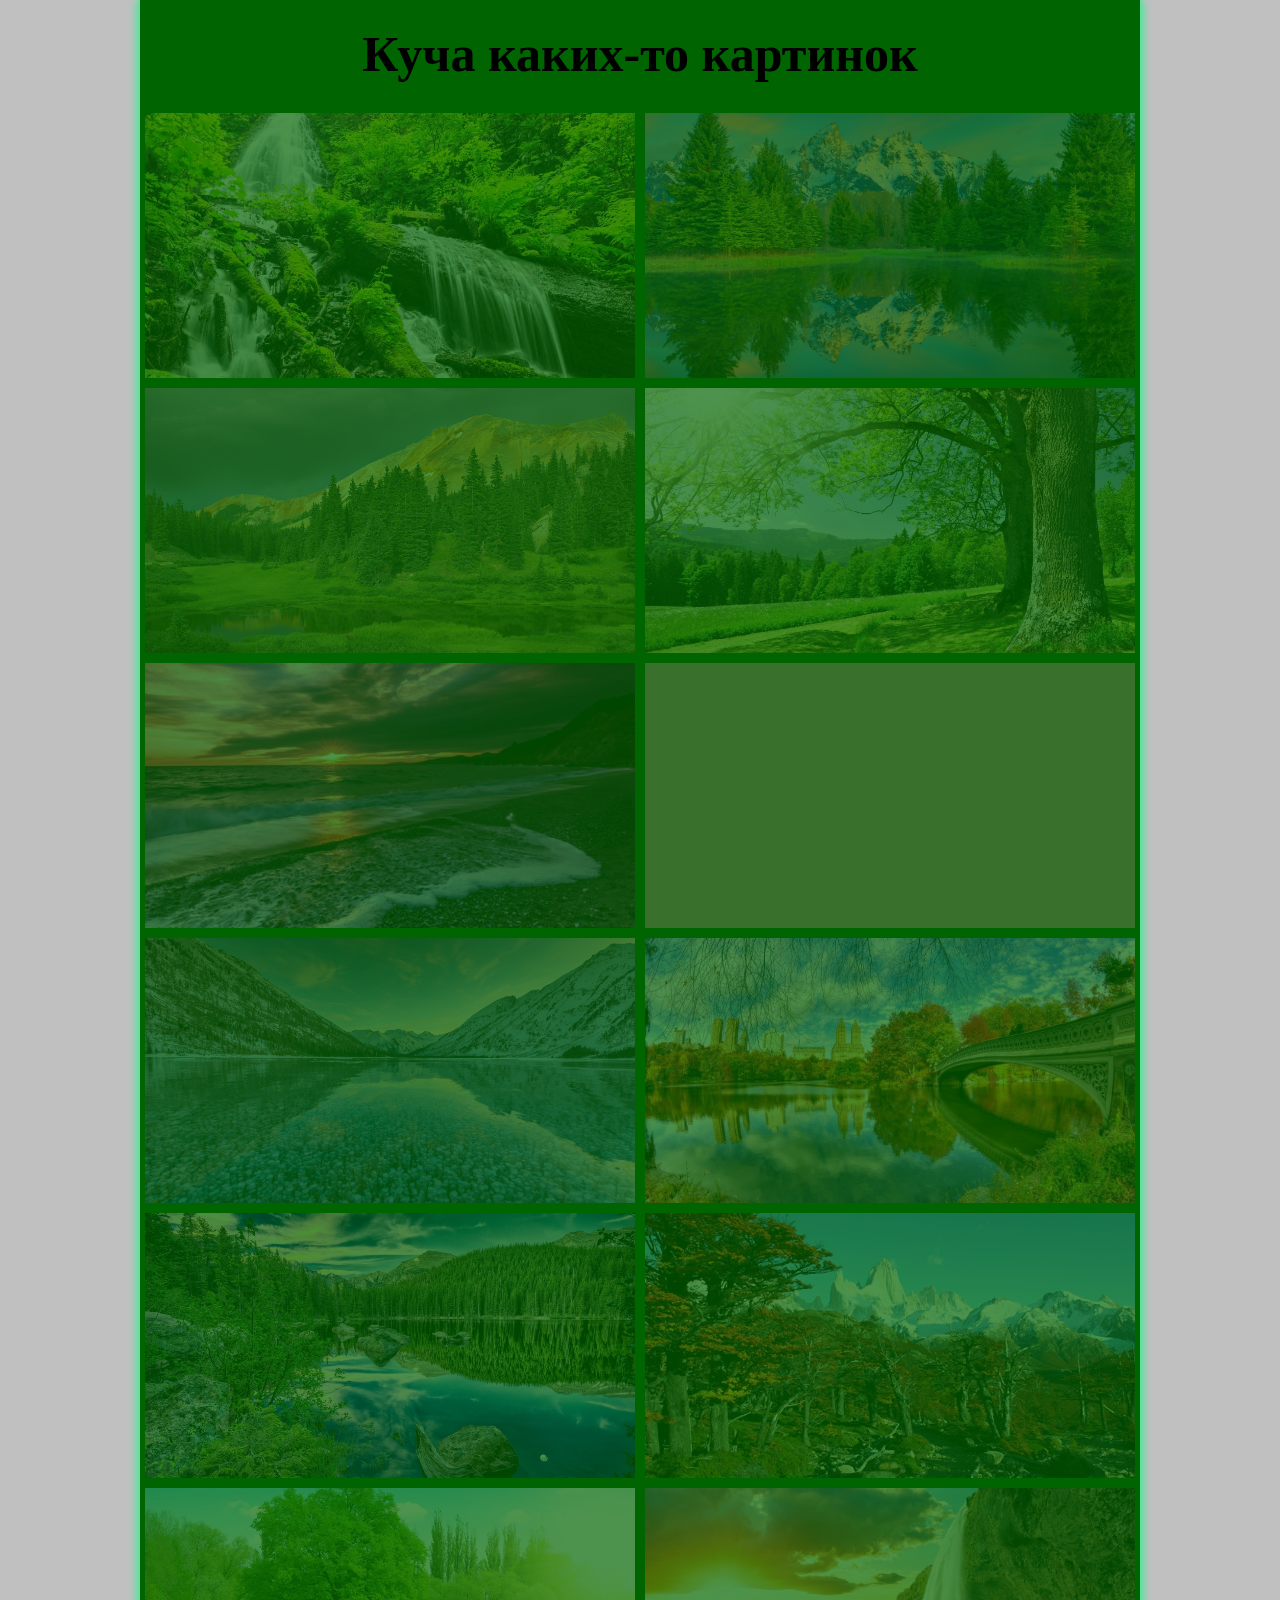
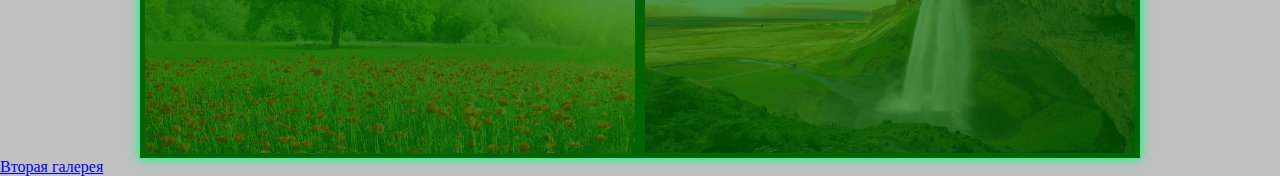
==== index.html @ 22ecad20 "Update index.html" ====
<!DOCTYPE html>
<html lang="en">
<head>
	<meta charset="UTF-8">
	<meta name="viewport" content="width=device-width, initial-scale=1">
	<link rel="stylesheet" href="css/main.css">
	<title>Gallery</title>
	<link rel="preconnect" href="https://fonts.googleapis.com">
	<link rel="preconnect" href="https://fonts.gstatic.com" crossorigin>
	<link href="https://fonts.googleapis.com/css2?family=Open+Sans+Condensed:ital,wght@1,300&display=swap" rel="stylesheet">
</head>
<body>
	<main class="main">
		<h1 class="heading">Куча каких-то картинок</h1>
		<a  href="imges/водопад.jpg" class = "img_link" target="_blank"><div class="item" style="background-image: url(imges/водопад.jpg);"></div></a>
		<a  href="imges/гора.jpg" class = "img_link" target="_blank"><div class="item" style="background-image: url(imges/гора.jpg);"></div></a> 
		<a  href="imges/ГорныйЛес.jpg" class = "img_link" target="_blank"><div class="item" style="background-image: url(imges/ГорныйЛес.jpg);"></div></a> 
		<a  href="imges/дерево.jpg" class = "img_link" target="_blank"><div class="item" style="background-image: url(imges/дерево.jpg);"></div></a> 
		<a  href="imges/закат.jpg" class = "img_link" target="_blank"><div class="item" style="background-image: url(imges/закат.jpg);"></div></a> 
		<a  href="imges/закатНаОзере.jpg" class = "img_link" target="_blank"><div class="item" style="background-image: url(imges/закатНаОзере.jpg);"></div></a> 
		<a  href="imges/зимнееОзеро.jpg" class = "img_link" target="_blank"><div class="item" style="background-image: url(imges/зимнееОзеро.jpg);"></div></a> 
		<a  href="imges/мост.jpg" class = "img_link" target="_blank"><div class="item" style="background-image: url(imges/мост.jpg);"></div></a> 
		<a  href="imges/озеро.jpg" class = "img_link" target="_blank"><div class="item" style="background-image: url(imges/озеро.jpg);"></div></a> 
		<a  href="imges/Парк.jpg" class = "img_link" target="_blank"><div class="item" style="background-image: url(imges/Парк.jpg);"></div></a> 
		<a  href="imges/полеМаков.jpg" class = "img_link" target="_blank"><div class="item" style="background-image: url(imges/полеМаков.jpg);"></div></a> 
		<a  href="imges/суперВодопадище.jpg" class = "img_link" target="_blank"><div class="item" style="background-image: url(imges/суперВодопадище.jpg);"></div></a> 
	</main>
	<a  href="HTML1.html" >Вторая галерея</a>
</body>
</html>
---- css/main.css ----
*{
	padding: 0;
	margin: 0;
	-webkit-box-sizing:border-box ;
	-moz-box-sizing:border-box ;
	box-sizing:border-box ;
}
body{
	background-color: silver;
	font-family: 'Lobster', cursive;
}
.main{
    background-color: darkgreen;
    display: flex;
    width: 90%;
    max-width: 1000px;
    margin: auto;
    box-shadow: 0px 0px 10px 1px rgba(1, 255, 128, 1.0);
    flex-wrap: wrap;
}
.item{
	max-width: 490px;
	max-height: 265px;
	height: calc(95vw / 2 / 16*9);
	width: calc(90vw/2 - 10px);
	background-color: rosybrown;
	/*margin: 5px;*/
	background-position: center;
	-webkit-background-size: cover;
	background-size: cover;
}

.heading{
	font-size: 50px;
	text-align: center;
	width: 100%;
	padding: 25px 0;
}
.img_link{
	display: block;
	opacity: 0.3;
	transition:opacity 1s ease, transform 0.5s ease-in, box-shadow 1s ease;
	margin: 5px;
}

@media all and (max-width: 768px){
	.item{
		max-width: initial;
		max-height: initial;
		height: calc(95vw / 16*9);
		width: 87vw;		
	}
	.img_link{
		margin: 5px;
	}
}
@media all and (max-width: 1960px){
	.img_link:hover{
	opacity: 1;
	transform: scale(1.1) rotate(360deg);
	z-index: 10;
	box-shadow: 0 0 400px 30px rgba(0, 0, 0, 4);
    }
}
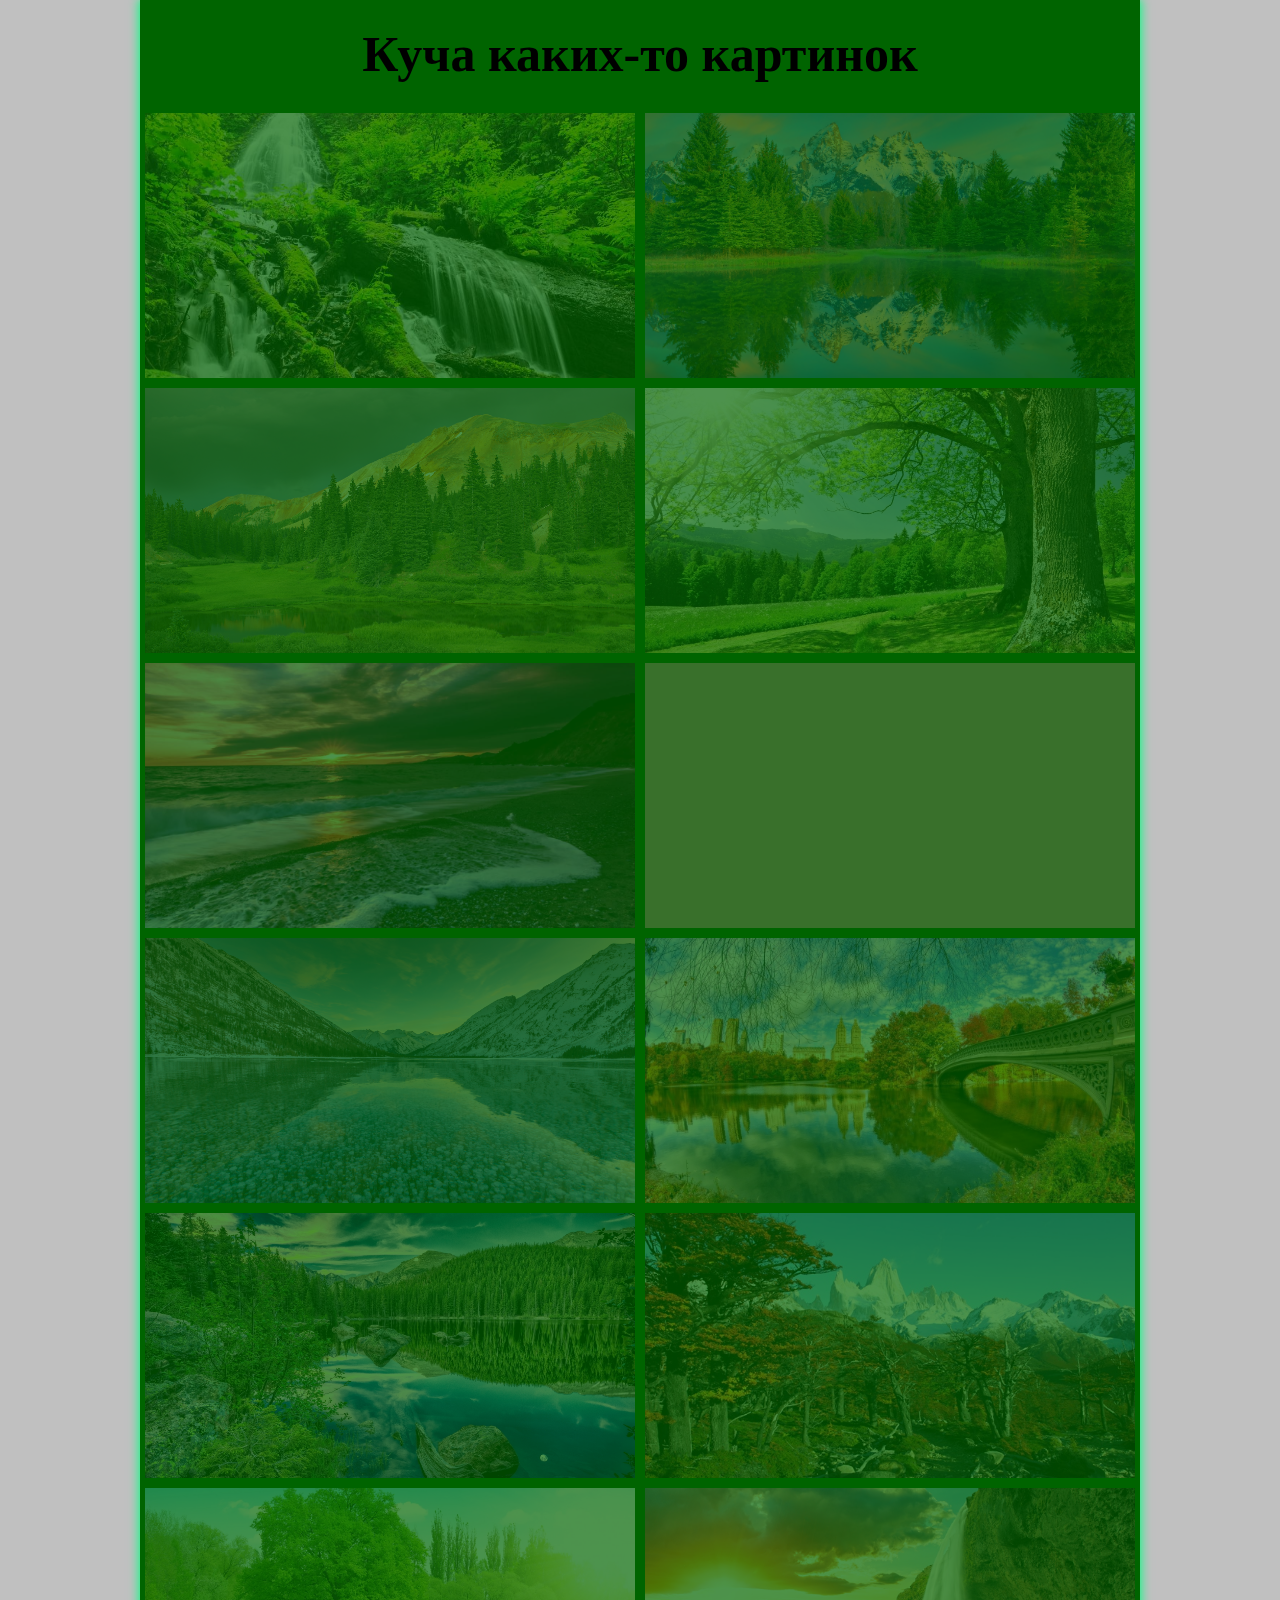
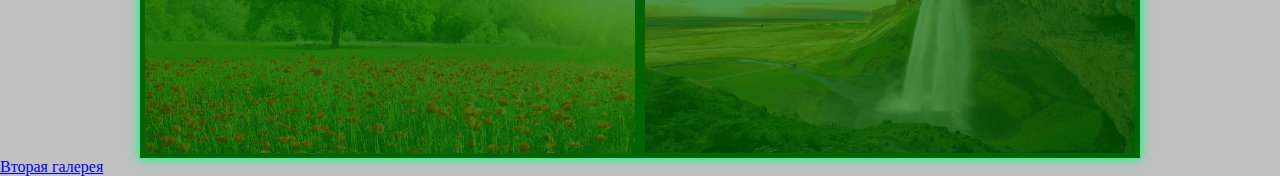
==== commit 8ea9d9d8: "Update index.html" ====
--- a/index.html
+++ b/index.html
@@ -25,6 +25,6 @@
 		<a  href="imges/полеМаков.jpg" class = "img_link" target="_blank"><div class="item" style="background-image: url(imges/полеМаков.jpg);"></div></a> 
 		<a  href="imges/суперВодопадище.jpg" class = "img_link" target="_blank"><div class="item" style="background-image: url(imges/суперВодопадище.jpg);"></div></a> 
 	</main>
-	<a  href="HTML1.html" >Вторая галерея</a>
+	<a  href="HTML1.html" ><p>Вторая галерея</p></a>
 </body>
 </html>
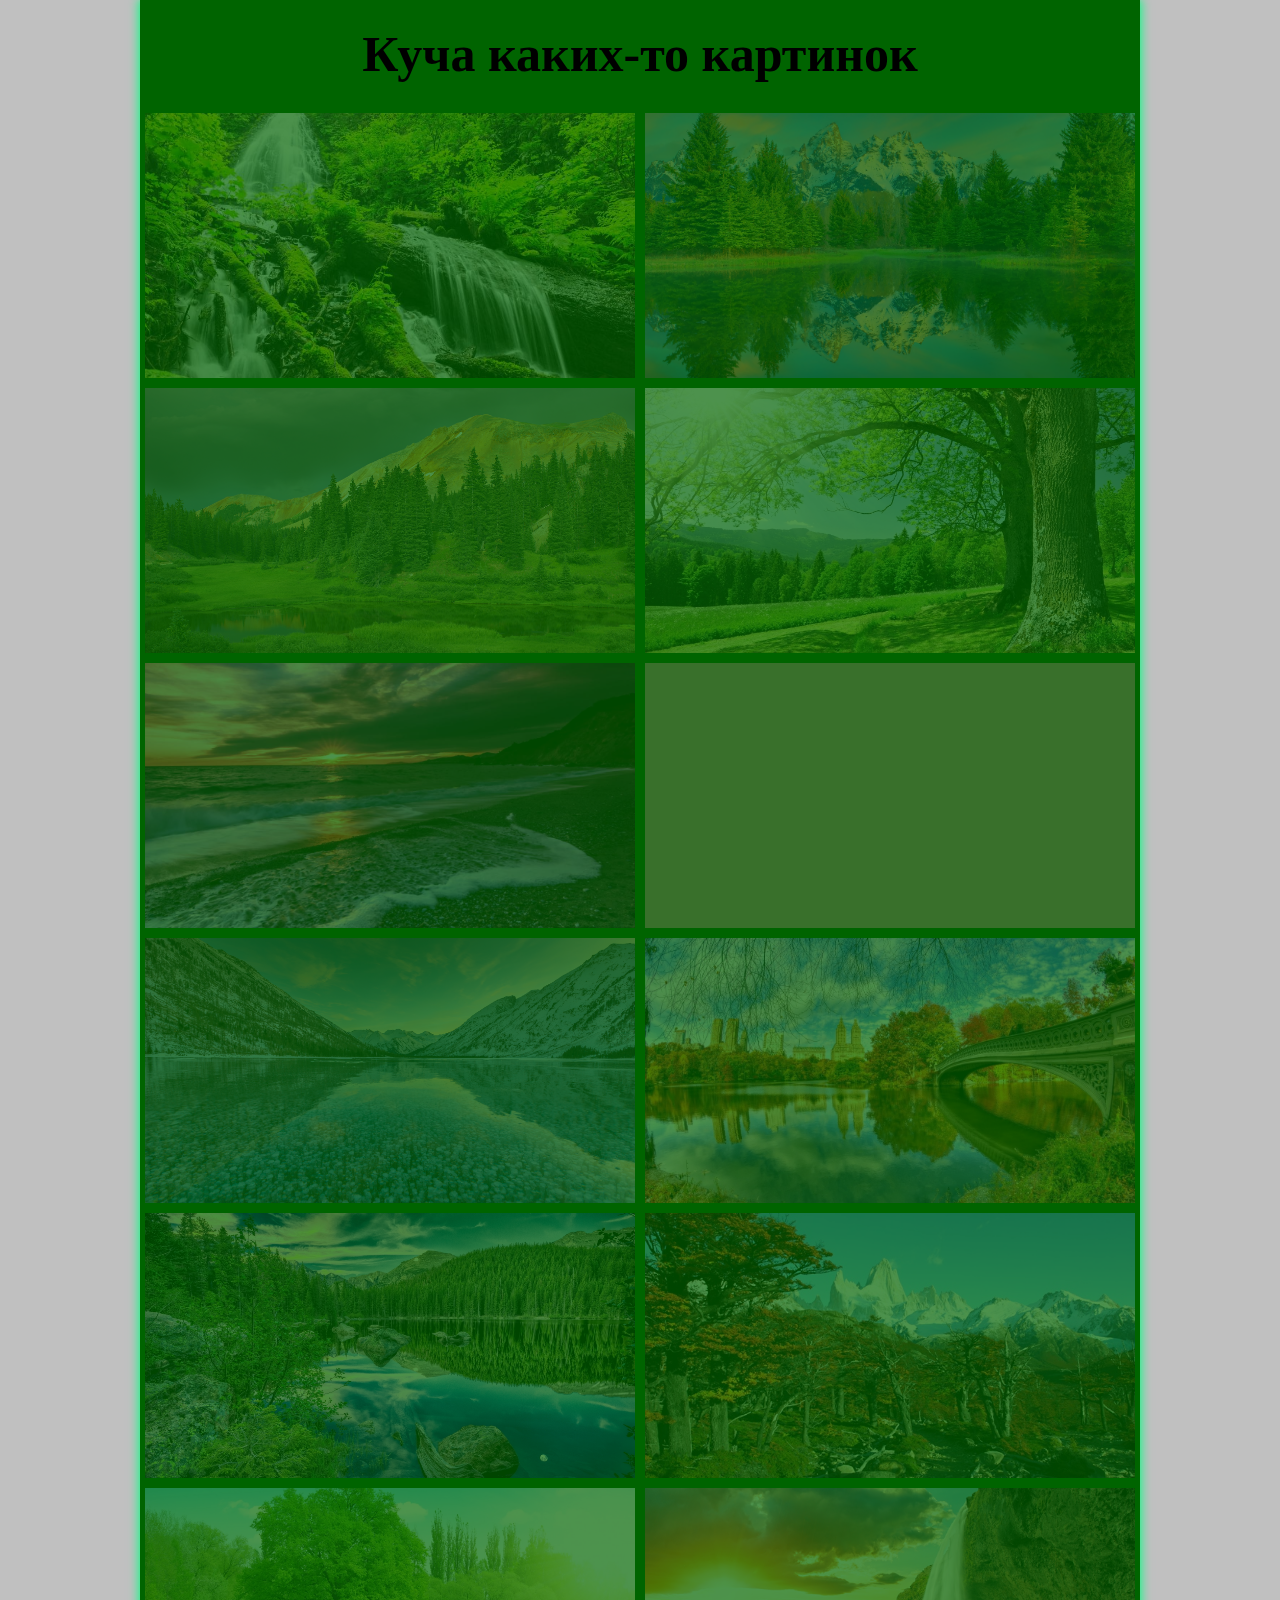
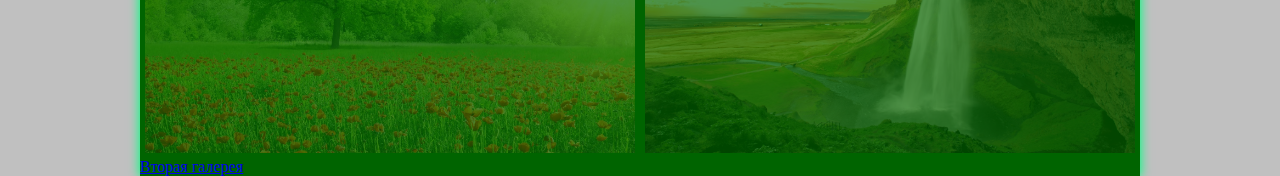
==== commit cc1d1155: "Update index.html" ====
--- a/index.html
+++ b/index.html
@@ -23,8 +23,10 @@
 		<a  href="imges/озеро.jpg" class = "img_link" target="_blank"><div class="item" style="background-image: url(imges/озеро.jpg);"></div></a> 
 		<a  href="imges/Парк.jpg" class = "img_link" target="_blank"><div class="item" style="background-image: url(imges/Парк.jpg);"></div></a> 
 		<a  href="imges/полеМаков.jpg" class = "img_link" target="_blank"><div class="item" style="background-image: url(imges/полеМаков.jpg);"></div></a> 
-		<a  href="imges/суперВодопадище.jpg" class = "img_link" target="_blank"><div class="item" style="background-image: url(imges/суперВодопадище.jpg);"></div></a> 
+		<a  href="imges/суперВодопадище.jpg" class = "img_link" target="_blank"><div class="item" style="background-image: url(imges/суперВодопадище.jpg);"></div></a>
+		<a  href="HTML1.html" ><p>Вторая галерея</p></a>
 	</main>
-	<a  href="HTML1.html" ><p>Вторая галерея</p></a>
 </body>
+	
+	
 </html>
